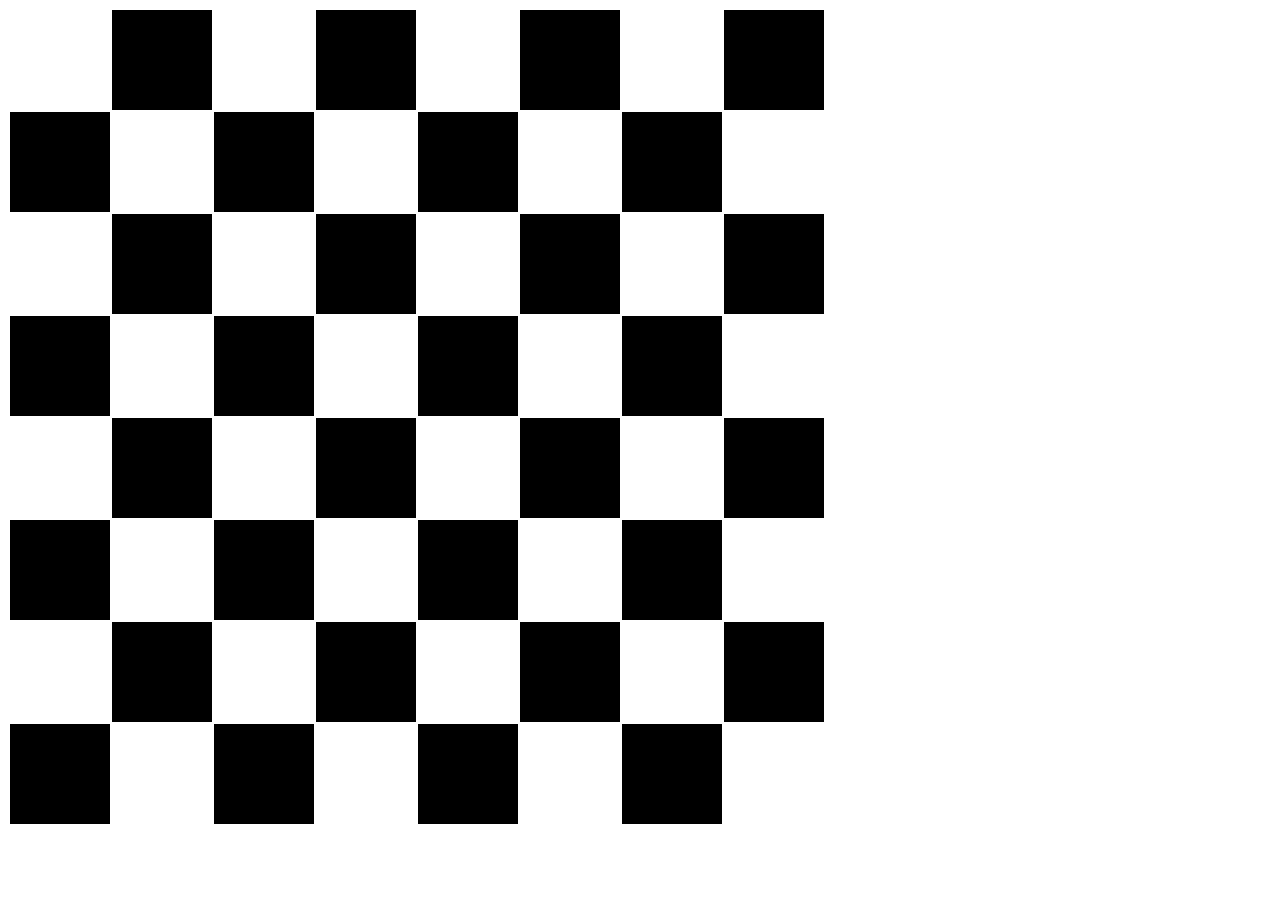
==== Ejercicio2/ejercicio2.html @ 5c204dad "Tablero creado" ====
<!DOCTYPE html>
<html lang="en">

<head>
    <meta charset="UTF-8">
    <meta name="viewport" content="width=device-width, initial-scale=1.0">
    <meta http-equiv="X-UA-Compatible" content="ie=edge">
    <link rel="stylesheet" href="style.css">
    <title>Ejercicio 2 | HTML CSS</title>
</head>

<body>
    <table>
        <tr>
            <td></td>
            <td style="background-color: black"> </td>
            <td></td>
            <td style="background-color: black"> </td>
            <td></td>
            <td style="background-color: black"> </td>
            <td></td>
            <td style="background-color: black"> </td>
        </tr>
        <tr>
            <td style="background-color: black"> </td>
            <td></td>
            <td style="background-color: black"> </td>
            <td></td>
            <td style="background-color: black"> </td>
            <td></td>
            <td style="background-color: black"> </td>
            <td></td>
        </tr>
        <tr>
            <td></td>
            <td style="background-color: black"> </td>
            <td></td>
            <td style="background-color: black"> </td>
            <td></td>
            <td style="background-color: black"> </td>
            <td></td>
            <td style="background-color: black"> </td>
        </tr>
        <tr>
            <td style="background-color: black"> </td>
            <td></td>
            <td style="background-color: black"> </td>
            <td></td>
            <td style="background-color: black"> </td>
            <td></td>
            <td style="background-color: black"> </td>
            <td></td>
        </tr>
        <tr>
            <td></td>
            <td style="background-color: black"> </td>
            <td></td>
            <td style="background-color: black"> </td>
            <td></td>
            <td style="background-color: black"> </td>
            <td></td>
            <td style="background-color: black"> </td>
        </tr>
        <tr>
            <td style="background-color: black"> </td>
            <td></td>
            <td style="background-color: black"> </td>
            <td></td>
            <td style="background-color: black"> </td>
            <td></td>
            <td style="background-color: black"> </td>
            <td></td>
        </tr>
        <tr>
            <td></td>
            <td style="background-color: black"> </td>
            <td></td>
            <td style="background-color: black"> </td>
            <td></td>
            <td style="background-color: black"> </td>
            <td></td>
            <td style="background-color: black"> </td>
        </tr>
        <tr>
            <td style="background-color: black"> </td>
            <td></td>
            <td style="background-color: black"> </td>
            <td></td>
            <td style="background-color: black"> </td>
            <td></td>
            <td style="background-color: black"> </td>
            <td></td>
        </tr>

    </table>

</body>

</html>
---- Ejercicio2/style.css ----
th,td{
    padding: 50px;
}
table{
    position: center;
    border-color: black;
}
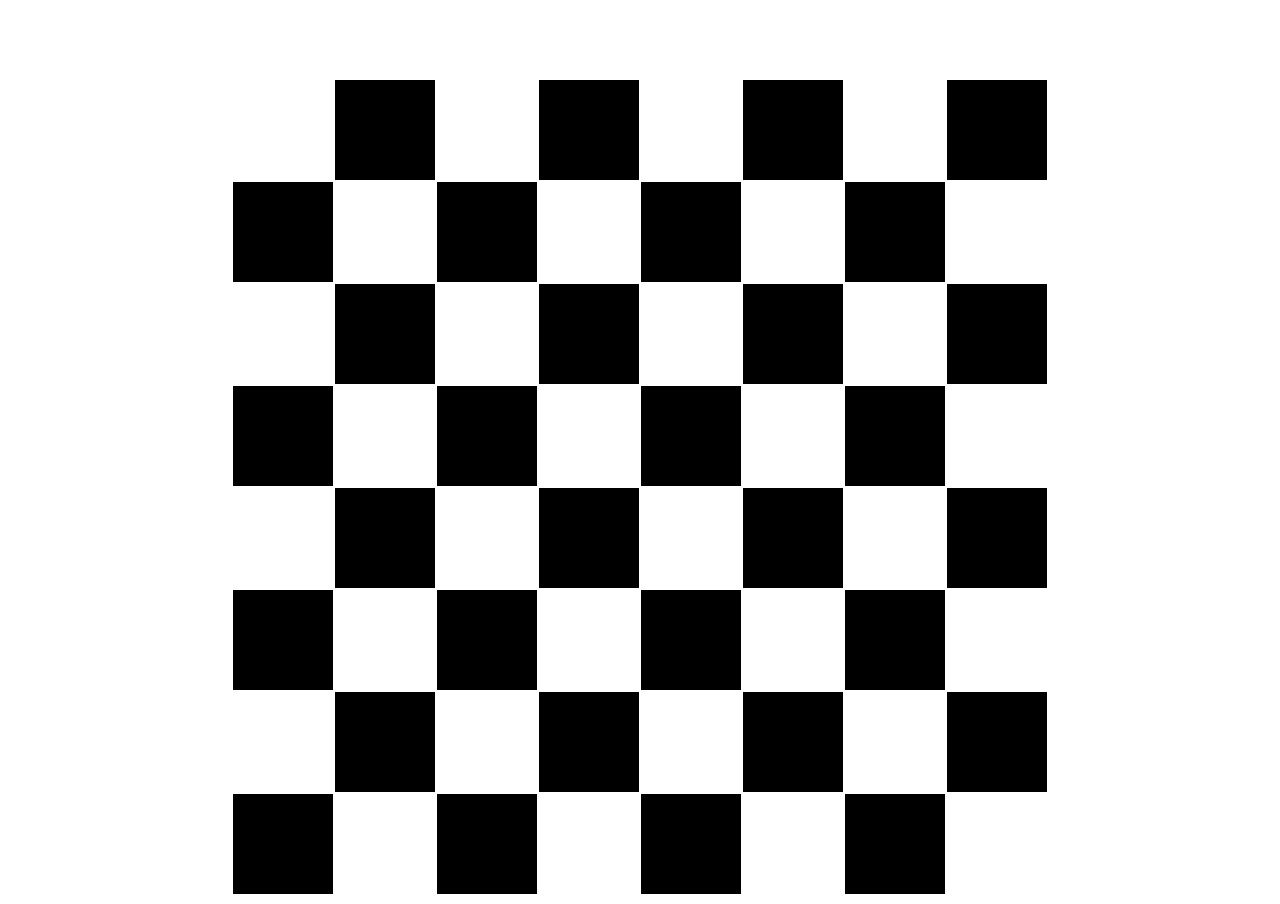
==== commit 5e3fda68: "Centrado de Tabla" ====
--- a/Ejercicio2/ejercicio2.html
+++ b/Ejercicio2/ejercicio2.html
@@ -10,7 +10,7 @@
 </head>
 
 <body>
-    <table>
+    <table >
         <tr>
             <td></td>
             <td style="background-color: black"> </td>
--- a/Ejercicio2/style.css
+++ b/Ejercicio2/style.css
@@ -2,6 +2,7 @@
     padding: 50px;
 }
 table{
-    position: center;
+    padding-top: 70px;
     border-color: black;
-}+    margin: 0 auto;    
+}
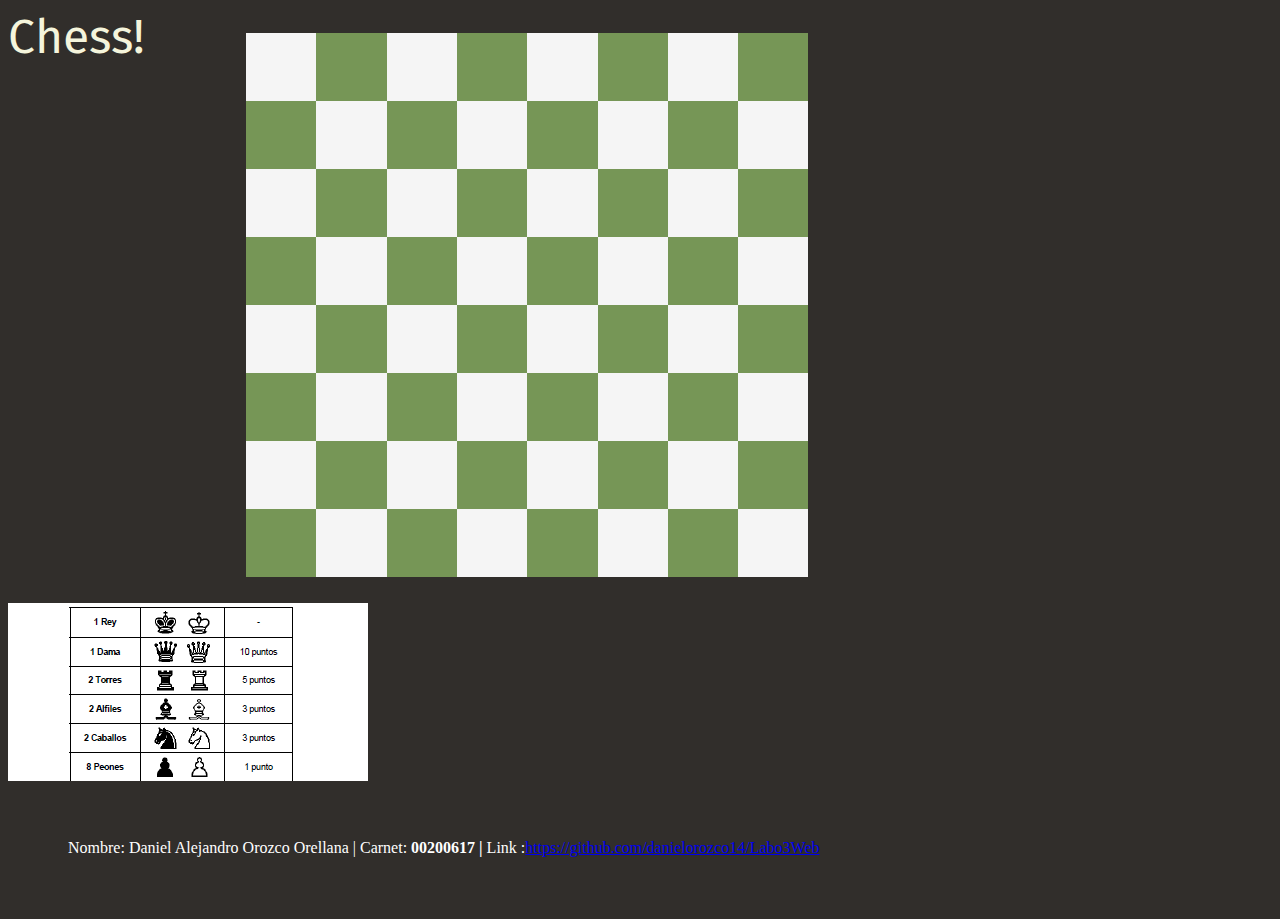
==== commit 7d09bec7: "Agregado hover y opacity" ====
--- a/Ejercicio2/ejercicio2.html
+++ b/Ejercicio2/ejercicio2.html
@@ -5,95 +5,118 @@
     <meta charset="UTF-8">
     <meta name="viewport" content="width=device-width, initial-scale=1.0">
     <meta http-equiv="X-UA-Compatible" content="ie=edge">
+    <link href="https://fonts.googleapis.com/css?family=Fira+Sans" rel="stylesheet">
     <link rel="stylesheet" href="style.css">
     <title>Ejercicio 2 | HTML CSS</title>
 </head>
 
 <body>
-    <table >
-        <tr>
-            <td></td>
-            <td style="background-color: black"> </td>
-            <td></td>
-            <td style="background-color: black"> </td>
-            <td></td>
-            <td style="background-color: black"> </td>
-            <td></td>
-            <td style="background-color: black"> </td>
-        </tr>
-        <tr>
-            <td style="background-color: black"> </td>
-            <td></td>
-            <td style="background-color: black"> </td>
-            <td></td>
-            <td style="background-color: black"> </td>
-            <td></td>
-            <td style="background-color: black"> </td>
-            <td></td>
-        </tr>
-        <tr>
-            <td></td>
-            <td style="background-color: black"> </td>
-            <td></td>
-            <td style="background-color: black"> </td>
-            <td></td>
-            <td style="background-color: black"> </td>
-            <td></td>
-            <td style="background-color: black"> </td>
-        </tr>
-        <tr>
-            <td style="background-color: black"> </td>
-            <td></td>
-            <td style="background-color: black"> </td>
-            <td></td>
-            <td style="background-color: black"> </td>
-            <td></td>
-            <td style="background-color: black"> </td>
-            <td></td>
-        </tr>
-        <tr>
-            <td></td>
-            <td style="background-color: black"> </td>
-            <td></td>
-            <td style="background-color: black"> </td>
-            <td></td>
-            <td style="background-color: black"> </td>
-            <td></td>
-            <td style="background-color: black"> </td>
-        </tr>
-        <tr>
-            <td style="background-color: black"> </td>
-            <td></td>
-            <td style="background-color: black"> </td>
-            <td></td>
-            <td style="background-color: black"> </td>
-            <td></td>
-            <td style="background-color: black"> </td>
-            <td></td>
-        </tr>
-        <tr>
-            <td></td>
-            <td style="background-color: black"> </td>
-            <td></td>
-            <td style="background-color: black"> </td>
-            <td></td>
-            <td style="background-color: black"> </td>
-            <td></td>
-            <td style="background-color: black"> </td>
-        </tr>
-        <tr>
-            <td style="background-color: black"> </td>
-            <td></td>
-            <td style="background-color: black"> </td>
-            <td></td>
-            <td style="background-color: black"> </td>
-            <td></td>
-            <td style="background-color: black"> </td>
-            <td></td>
-        </tr>
+    <header id="titulo">
+        Chess!
+    </header>
+    <div>
+        <table class="tablero" style="width:10px;">
+            <tr>
+                <td class="escaqueBlanco"> </td>
+                <td class="escaqueOscuro"> </td>
+                <td class="escaqueBlanco"> </td>
+                <td class="escaqueOscuro"> </td>
+                <td class="escaqueBlanco"> </td>
+                <td class="escaqueOscuro"> </td>
+                <td class="escaqueBlanco"> </td>
+                <td class="escaqueOscuro"> </td>
+            </tr>
+            <tr>
+                <td class="escaqueOscuro"> </td>
+                <td class="escaqueBlanco"> </td>
+                <td class="escaqueOscuro"> </td>
+                <td class="escaqueBlanco"> </td>
+                <td class="escaqueOscuro"> </td>
+                <td class="escaqueBlanco"> </td>
+                <td class="escaqueOscuro"> </td>
+                <td class="escaqueBlanco"> </td>
+            </tr>
+            <tr>
+                <td class="escaqueBlanco"> </td>
+                <td class="escaqueOscuro"> </td>
+                <td class="escaqueBlanco"> </td>
+                <td class="escaqueOscuro"> </td>
+                <td class="escaqueBlanco"> </td>
+                <td class="escaqueOscuro"> </td>
+                <td class="escaqueBlanco"> </td>
+                <td class="escaqueOscuro"> </td>
+            </tr>
+            <tr>
+                <td class="escaqueOscuro"> </td>
+                <td class="escaqueBlanco"> </td>
+                <td class="escaqueOscuro"> </td>
+                <td class="escaqueBlanco"> </td>
+                <td class="escaqueOscuro"> </td>
+                <td class="escaqueBlanco"> </td>
+                <td class="escaqueOscuro"> </td>
+                <td class="escaqueBlanco"> </td>
+            </tr>
+            <tr>
+                <td class="escaqueBlanco"> </td>
+                <td class="escaqueOscuro"> </td>
+                <td class="escaqueBlanco"> </td>
+                <td class="escaqueOscuro"> </td>
+                <td class="escaqueBlanco"> </td>
+                <td class="escaqueOscuro"> </td>
+                <td class="escaqueBlanco"> </td>
+                <td class="escaqueOscuro"> </td>
+            </tr>
+            <tr>
+                <td class="escaqueOscuro"> </td>
+                <td class="escaqueBlanco"> </td>
+                <td class="escaqueOscuro"> </td>
+                <td class="escaqueBlanco"> </td>
+                <td class="escaqueOscuro"> </td>
+                <td class="escaqueBlanco"> </td>
+                <td class="escaqueOscuro"> </td>
+                <td class="escaqueBlanco"> </td>
+            </tr>
+            <tr>
+                <td class="escaqueBlanco"> </td>
+                <td class="escaqueOscuro"> </td>
+                <td class="escaqueBlanco"> </td>
+                <td class="escaqueOscuro"> </td>
+                <td class="escaqueBlanco"> </td>
+                <td class="escaqueOscuro"> </td>
+                <td class="escaqueBlanco"> </td>
+                <td class="escaqueOscuro"> </td>
+            </tr>
+            <tr>
+                <td class="escaqueOscuro">
+                    <div class="casiila">
 
-    </table>
+                    </div>
+                </td>
+                <td class="escaqueBlanco"> </td>
+                <td class="escaqueOscuro"> </td>
+                <td class="escaqueBlanco"> </td>
+                <td class="escaqueOscuro"> </td>
+                <td class="escaqueBlanco"> </td>
+                <td class="escaqueOscuro"> </td>
+                <td class="escaqueBlanco"> </td>
+            </tr>
 
+        </table>
+    </div>
+    <div class="valores">
+        <img class="imagen" src="img/valores.png" alt="valores">
+
+    </div>
+    <footer>
+        <div class="pie">
+            <ul>
+                <li>Nombre: Daniel Alejandro Orozco Orellana | </li>
+                <li>Carnet: <b>00200617 | </b> </li>
+                <li>Link :<a href="https://github.com/danielorozco14/Labo3Web">https://github.com/danielorozco14/Labo3Web</a> </li>
+            </ul>
+        </div>
+
+    </footer>
 </body>
 
 </html>--- a/Ejercicio2/style.css
+++ b/Ejercicio2/style.css
@@ -1,8 +1,87 @@
+*{
+    background-color: #312e2b;
+    
+}
+#titulo{
+
+    float: left;
+    font-family:  'Fira Sans',"Segoe UI",Helvetica,Arial,sans-serif;
+    color: beige;
+    margin: 0;
+    padding-bottom: 0;
+    font-size: 3em;
+}
 th,td{
-    padding: 50px;
+    padding: 34px;
+    width: 100px;
+    
 }
-table{
-    padding-top: 70px;
-    border-color: black;
-    margin: 0 auto;    
+table {
+    table-layout:fixed;
+    width: 2px;
+    
+  
 }
+
+.tablero{
+    float: left;
+    padding-top: 2%;
+    padding-left: 8%;
+    padding-right: 10%;
+    border-width:0.4em;
+    margin: auto auto;    
+    border-spacing: 0;
+    
+}
+
+.escaqueOscuro{
+ 
+    width: 2.3px;
+    background-color: #769656
+   
+}
+.escaqueBlanco{
+   
+    width: 2.3px;
+    background-color:whitesmoke;
+}
+.valores img{
+    padding-top: 2%;
+    display: inline-block;
+    
+}
+h4{
+    visibility: hidden;
+}
+.escaqueOscuro:hover { 
+    background-color:rgba(255, 0, 0, 0.5);
+    opacity: 0.5;
+    visibility: visible;
+}
+
+.escaqueBlanco:hover { 
+    background-color:rgba(255, 0, 0, 0.5);
+    
+    visibility: visible;
+    
+}
+#torre{
+  
+   width: 0;
+   color: red;   
+}
+
+li{
+    display: inline;
+}
+
+footer{
+    
+    padding: 20px;
+    color: white;
+}
+.pie{
+    display: inline;
+    margin-left: 15%;
+    margin-right: 15%;
+}
